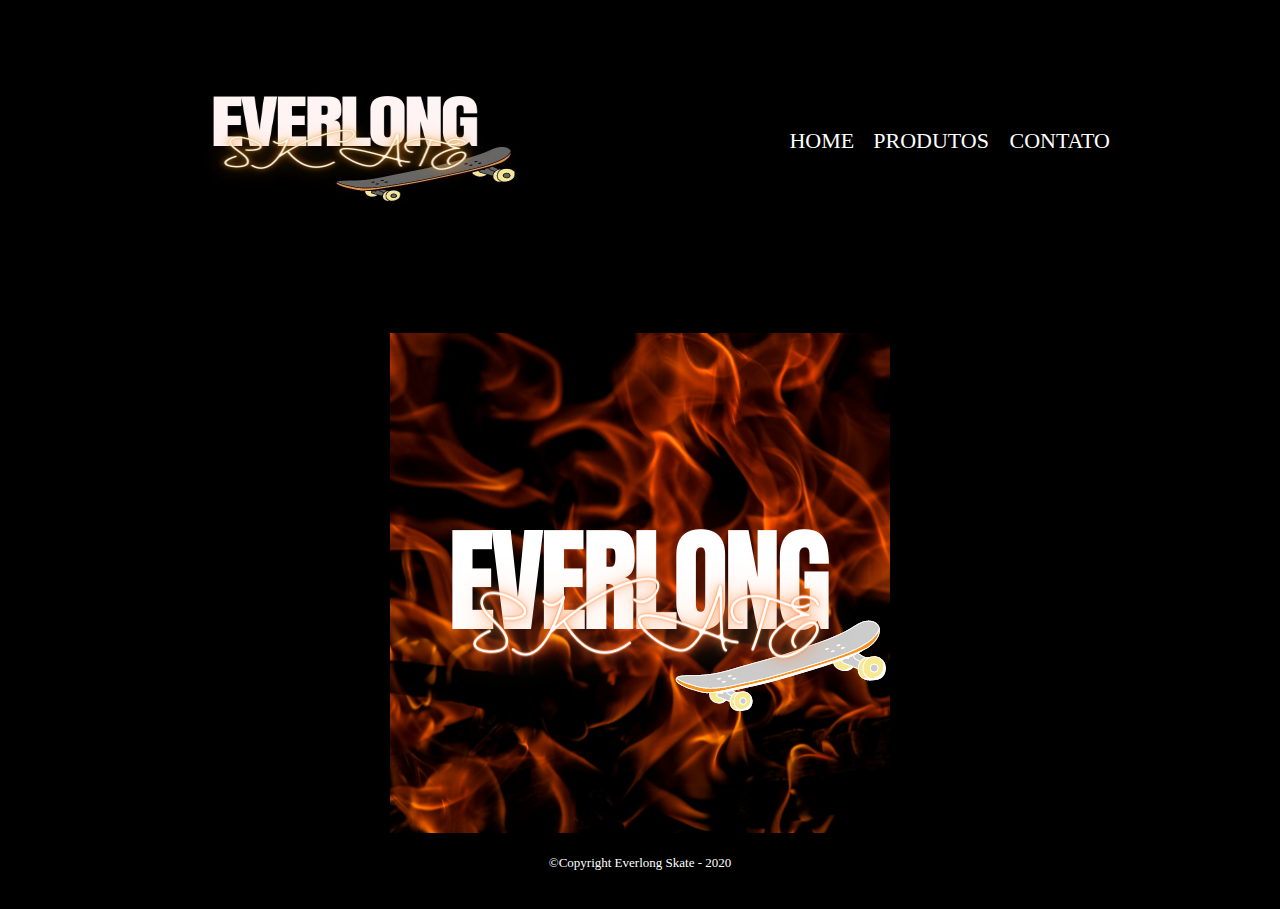
==== contato.html @ e36a48c3 "commit" ====
<!DOCTYPE html>
<html>
    <head>
       <meta charset="UTF-8">
       <title>contato - Everlog Skate</title>

       <link rel="stylesheet" href="reset.css">
       <link rel="stylesheet" href="produtos.css">
    </head>
    <body>
        <header>
            <div class="caixa">
                <h1><img src="logo.jpg" class="logo"></h1>
             
                <nav>
                   <ul>
                       <li><a href="index.html">Home</a></li>
                       <li><a href="produtos.html">Produtos<a/></li>
                       <li><a href="contato.html" >Contato</a></li>
                   </ul>
                <nav/>
             <div/>
        </header>
        
        <main>
            
        </main>
        <footer>
            <img src="logo-branco.png">
            <p class="copyright">&copy;Copyright Everlong Skate - 2020
        </footer>
    </body>
</html>
---- produtos.css ----
header {
     background: #000000;
     padding: 20px 0;
}

.logo {
    width: 350px;
    height: 250px;
}
.caixa {
    position: relative;
    width: 940px;
    margin: 0 auto;
}
nav {
    position: absolute;
    top: 110px;
    right: 0;
}

nav li {
    display: inline;
    margin: 0 0 0 15px;
}

nav a {
    text-transform:uppercase;
    color: #ffffff;
    font: weight bold;
    font-size: 22px;
    text-decoration: none;
}

nav a:hover {
    color: #c433a4;
    text-decoration: underline;
}

.imagem {
    height: 250px;
    width: 250px;
}
.Produtos {
    width: 940px;
    margin: 0 auto;
    padding: 50px 0;
}

.Produtos li {
    display: inline-block;
    text-align:center;
    width:30%;
    vertical-align: top;
    margin: 0 1.5%;
    padding: 15px 5px;
    box-sizing: border-box;
    border: 2px solid #000000;
    border-radius: 10px;
}

.Produtos li:hover {
    border-color: #c433a4;
}

.Produtos li:active {
    border-color: #3519d4;
}

.Produtos li:hover h2 {
    font-size: 34px;
}

.Produtos h2 {
    font-size: 30px;
    font-weight: bold;
}

produto-descricao {
    font-size: 2px;
}

produto-preco {
    font-size: 22px;
    font-weight: bold;
    margin-top: 10px;
}

footer {
    text-align: center;
    background-color: #000000;
    padding: 40px 0;
}

.copyright {
    color:#ffffff;
    font-size: 13px;
    margin: 20px 0 0;
}
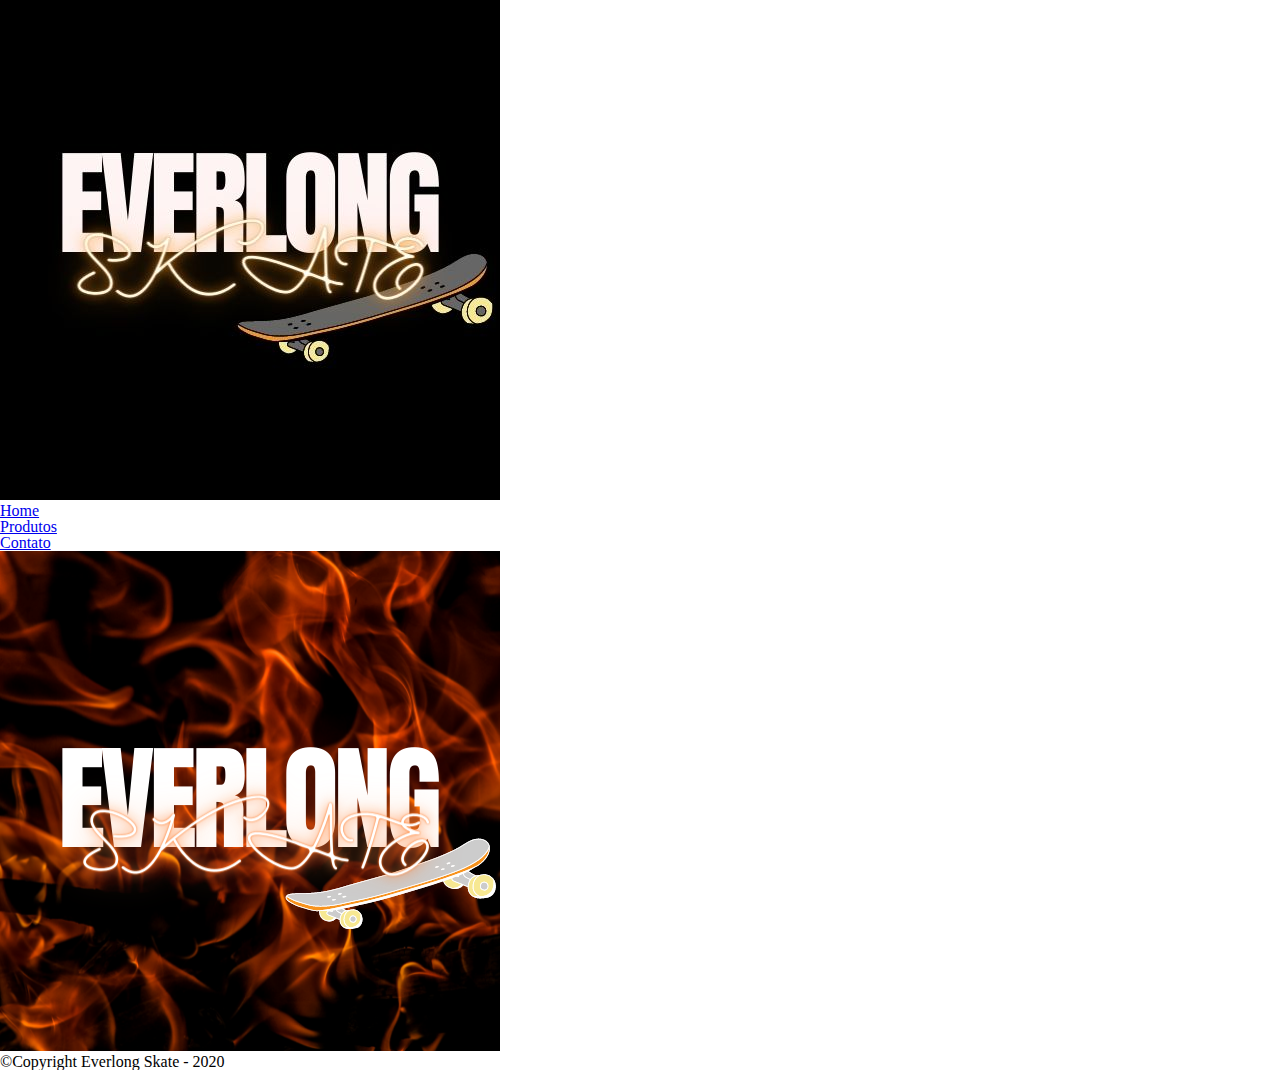
==== commit b474fe46: "commit" ====
--- a/contato.html
+++ b/contato.html
@@ -5,7 +5,7 @@
        <title>contato - Everlog Skate</title>
 
        <link rel="stylesheet" href="reset.css">
-       <link rel="stylesheet" href="produtos.css">
+       <link rel="stylesheet" href="style.css">
     </head>
     <body>
         <header>
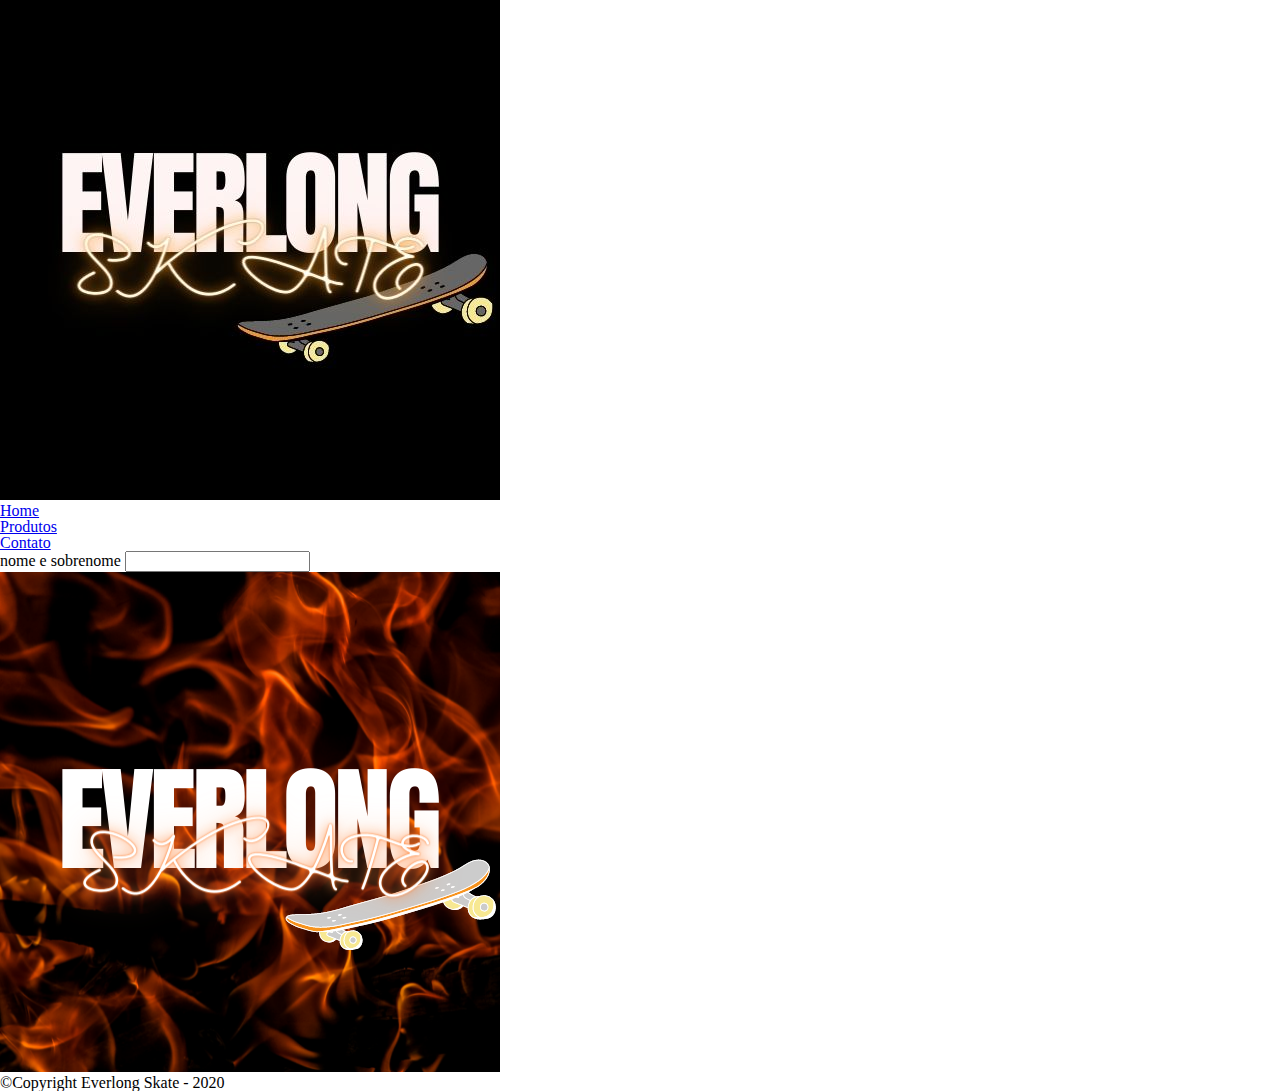
==== commit 8a68f50a: "commit" ====
--- a/contato.html
+++ b/contato.html
@@ -23,7 +23,10 @@
         </header>
         
         <main>
-            
+           <form>
+            <label>nome e sobrenome</label>
+            <input type="text">
+           </form>
         </main>
         <footer>
             <img src="logo-branco.png">
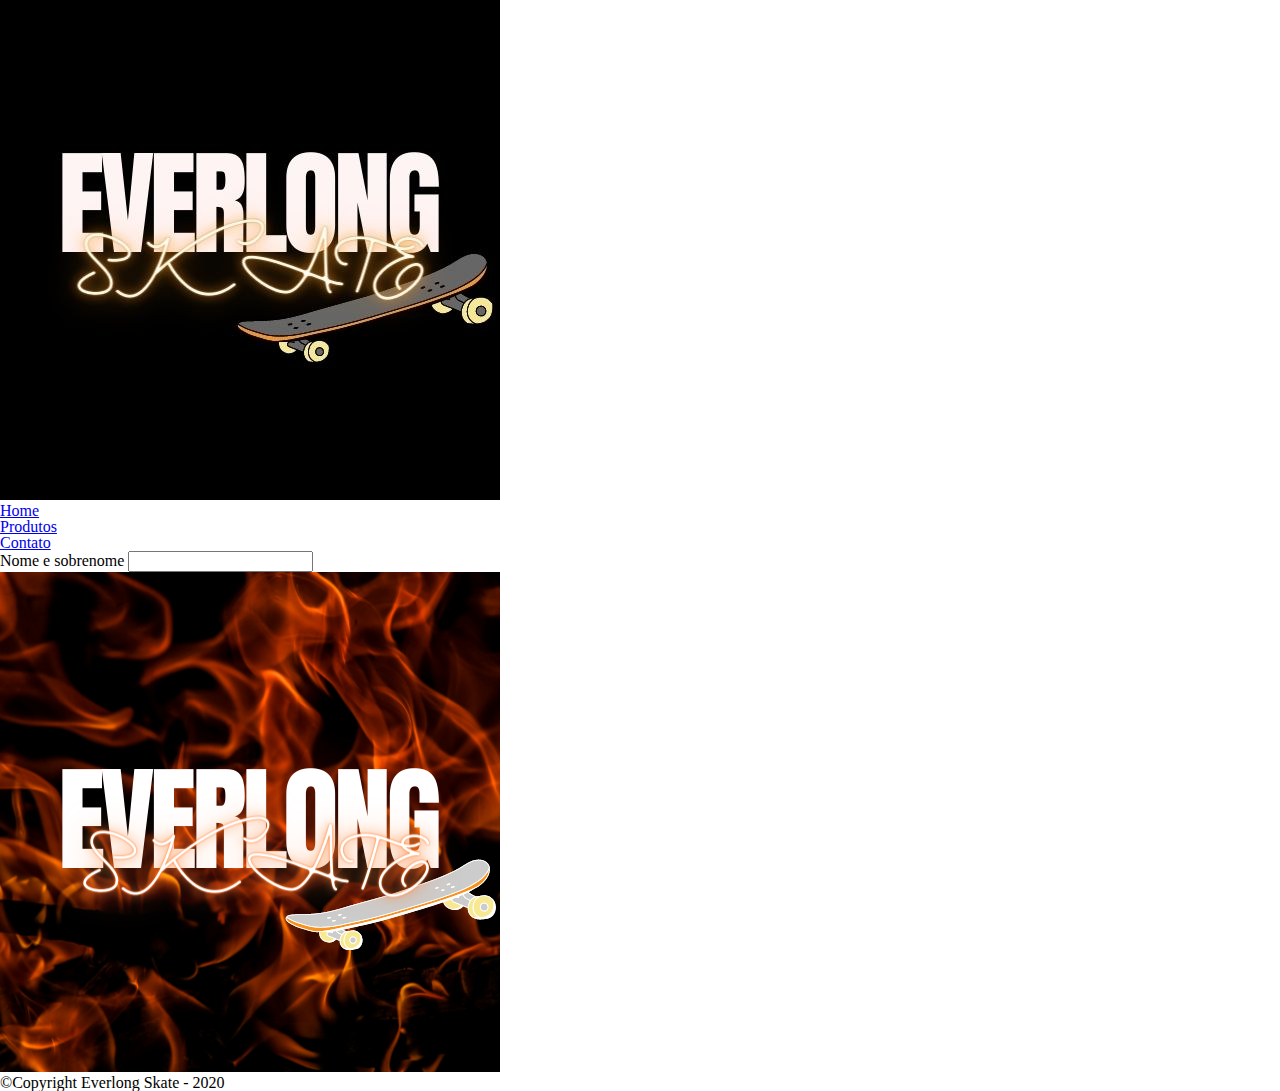
==== commit 09be7710: "commit" ====
--- a/contato.html
+++ b/contato.html
@@ -24,7 +24,7 @@
         
         <main>
            <form>
-            <label>nome e sobrenome</label>
+            <label>Nome e sobrenome</label>
             <input type="text">
            </form>
         </main>
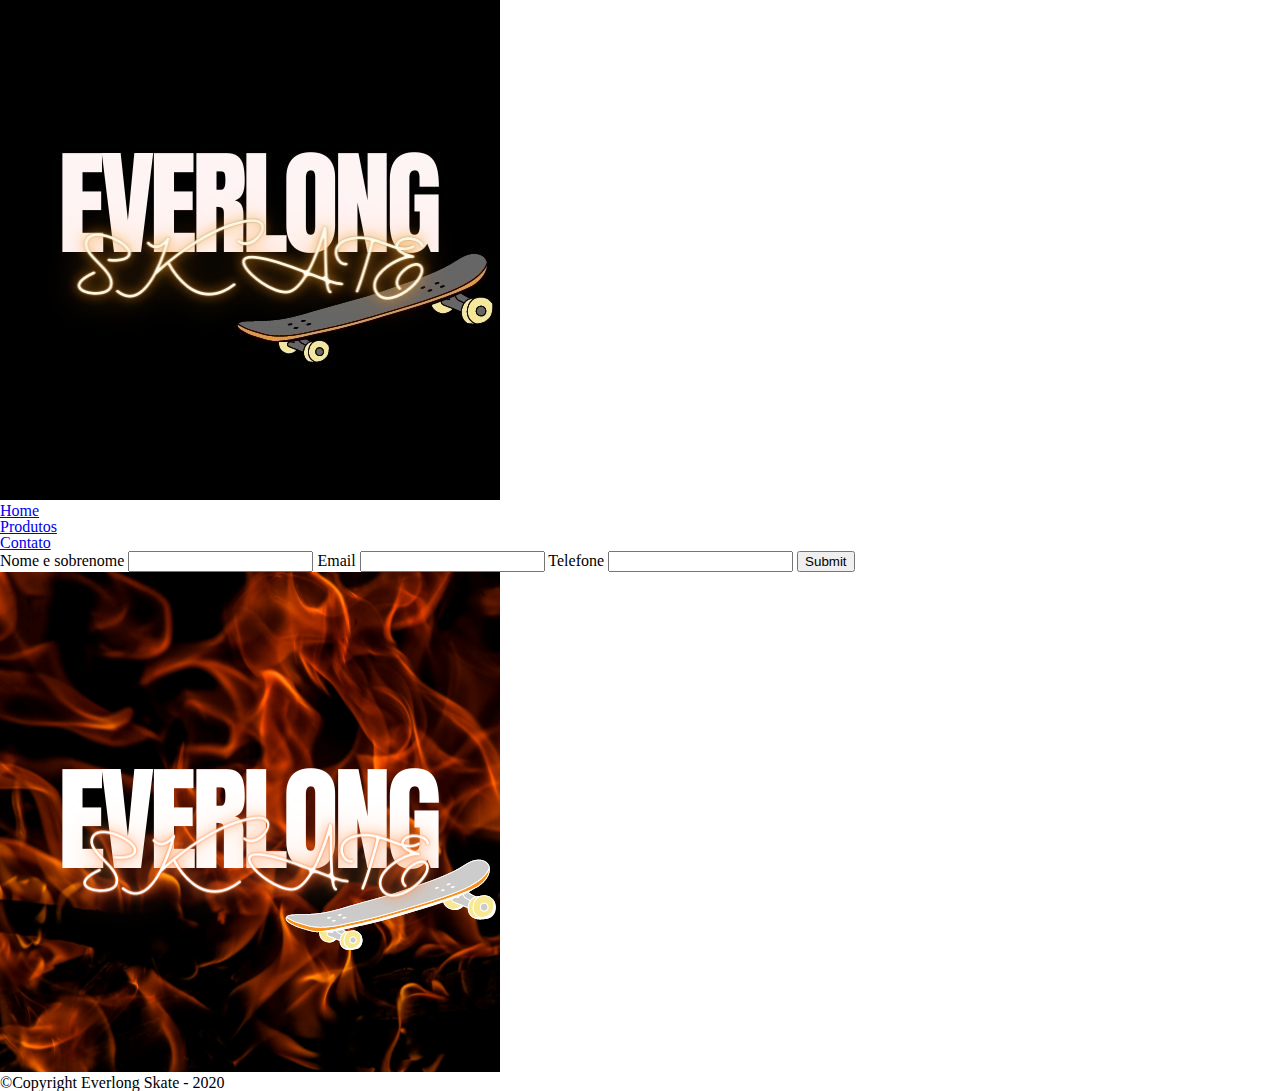
==== commit f355214c: "commit" ====
--- a/contato.html
+++ b/contato.html
@@ -24,8 +24,16 @@
         
         <main>
            <form>
-            <label>Nome e sobrenome</label>
-            <input type="text">
+            <label for="Nomesobrenome">Nome e sobrenome</label>
+            <input type="text" id="Nomesobrenome">
+
+            <label for="Email">Email</label>
+            <input type="text" id="Email">
+
+            <label for="Telefone">Telefone</label>
+            <input type="text" id="Telefone">
+
+            <input type="submit">
            </form>
         </main>
         <footer>
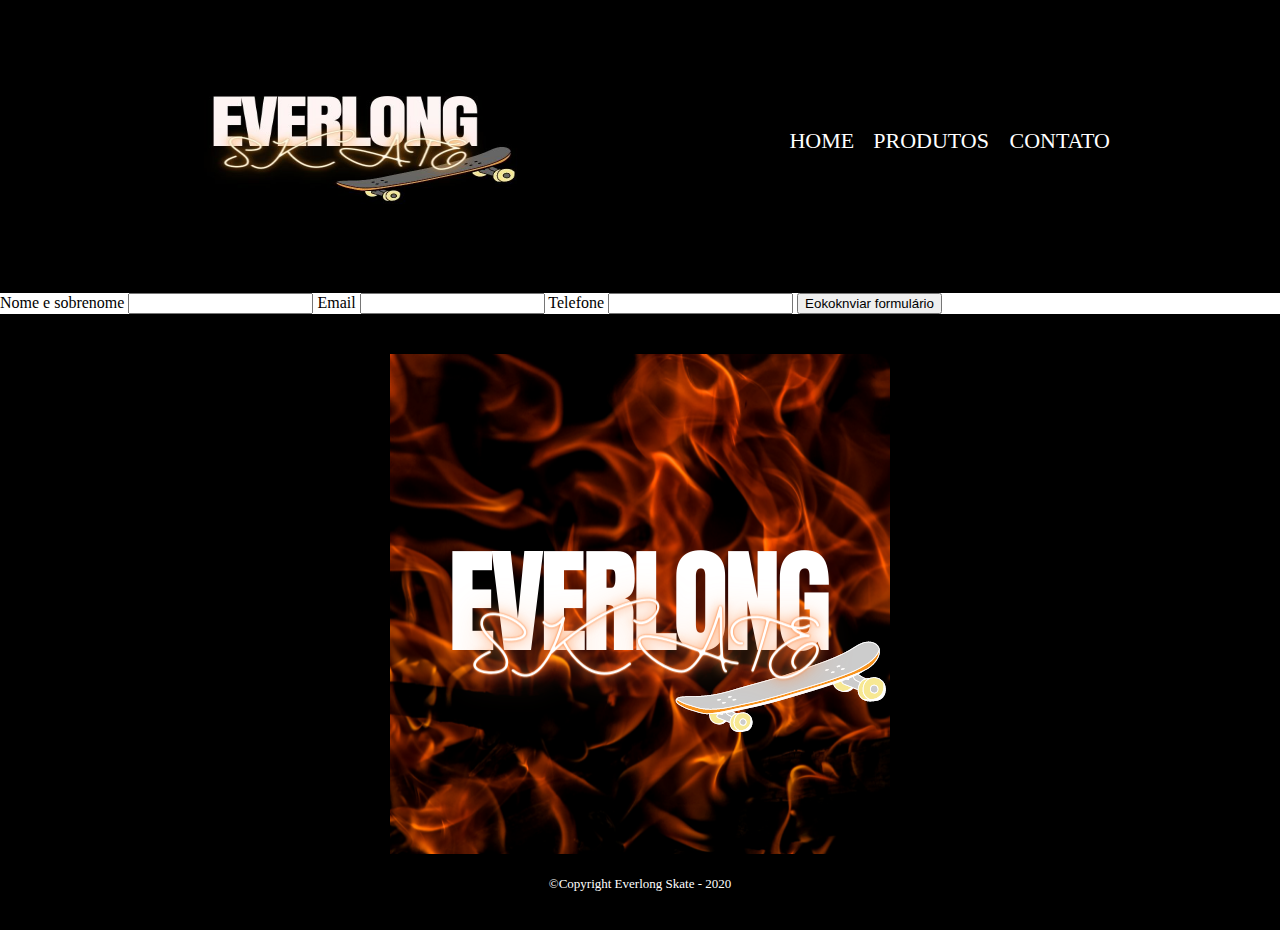
==== commit 85ccc6a3: "okok" ====
--- a/contato.html
+++ b/contato.html
@@ -3,7 +3,6 @@
     <head>
        <meta charset="UTF-8">
        <title>contato - Everlog Skate</title>
-
        <link rel="stylesheet" href="reset.css">
        <link rel="stylesheet" href="style.css">
     </head>
@@ -33,9 +32,10 @@
             <label for="Telefone">Telefone</label>
             <input type="text" id="Telefone">
 
-            <input type="submit">
+            <input type="submit" value="Eokoknviar formulário">
            </form>
         </main>
+
         <footer>
             <img src="logo-branco.png">
             <p class="copyright">&copy;Copyright Everlong Skate - 2020
--- a/style.css
+++ b/style.css
@@ -0,0 +1,98 @@
+header {
+     background: #000000;
+     padding: 20px 0;
+}
+
+.logo {
+    width: 350px;
+    height: 250px;
+}
+.caixa {
+    position: relative;
+    width: 940px;
+    margin: 0 auto;
+}
+nav {
+    position: absolute;
+    top: 110px;
+    right: 0;
+}
+
+nav li {
+    display: inline;
+    margin: 0 0 0 15px;
+}
+
+nav a {
+    text-transform:uppercase;
+    color: #ffffff;
+    font: weight bold;
+    font-size: 22px;
+    text-decoration: none;
+}
+
+nav a:hover {
+    color: #c433a4;
+    text-decoration: underline;
+}
+
+.imagem {
+    height: 250px;
+    width: 250px;
+}
+.Produtos {
+    width: 940px;
+    margin: 0 auto;
+    padding: 50px 0;
+}
+
+.Produtos li {
+    display: inline-block;
+    text-align:center;
+    width:30%;
+    vertical-align: top;
+    margin: 0 1.5%;
+    padding: 15px 5px;
+    box-sizing: border-box;
+    border: 2px solid #000000;
+    border-radius: 10px;
+}
+
+.Produtos li:hover {
+    border-color: #c433a4;
+}
+
+.Produtos li:active {
+    border-color: #3519d4;
+}
+
+.Produtos li:hover h2 {
+    font-size: 34px;
+}
+
+.Produtos h2 {
+    font-size: 30px;
+    font-weight: bold;
+}
+
+produto-descricao {
+    font-size: 2px;
+}
+
+produto-preco {
+    font-size: 22px;
+    font-weight: bold;
+    margin-top: 10px;
+}
+
+footer {
+    text-align: center;
+    background-color: #000000;
+    padding: 40px 0;
+}
+
+.copyright {
+    color:#ffffff;
+    font-size: 13px;
+    margin: 20px 0 0;
+}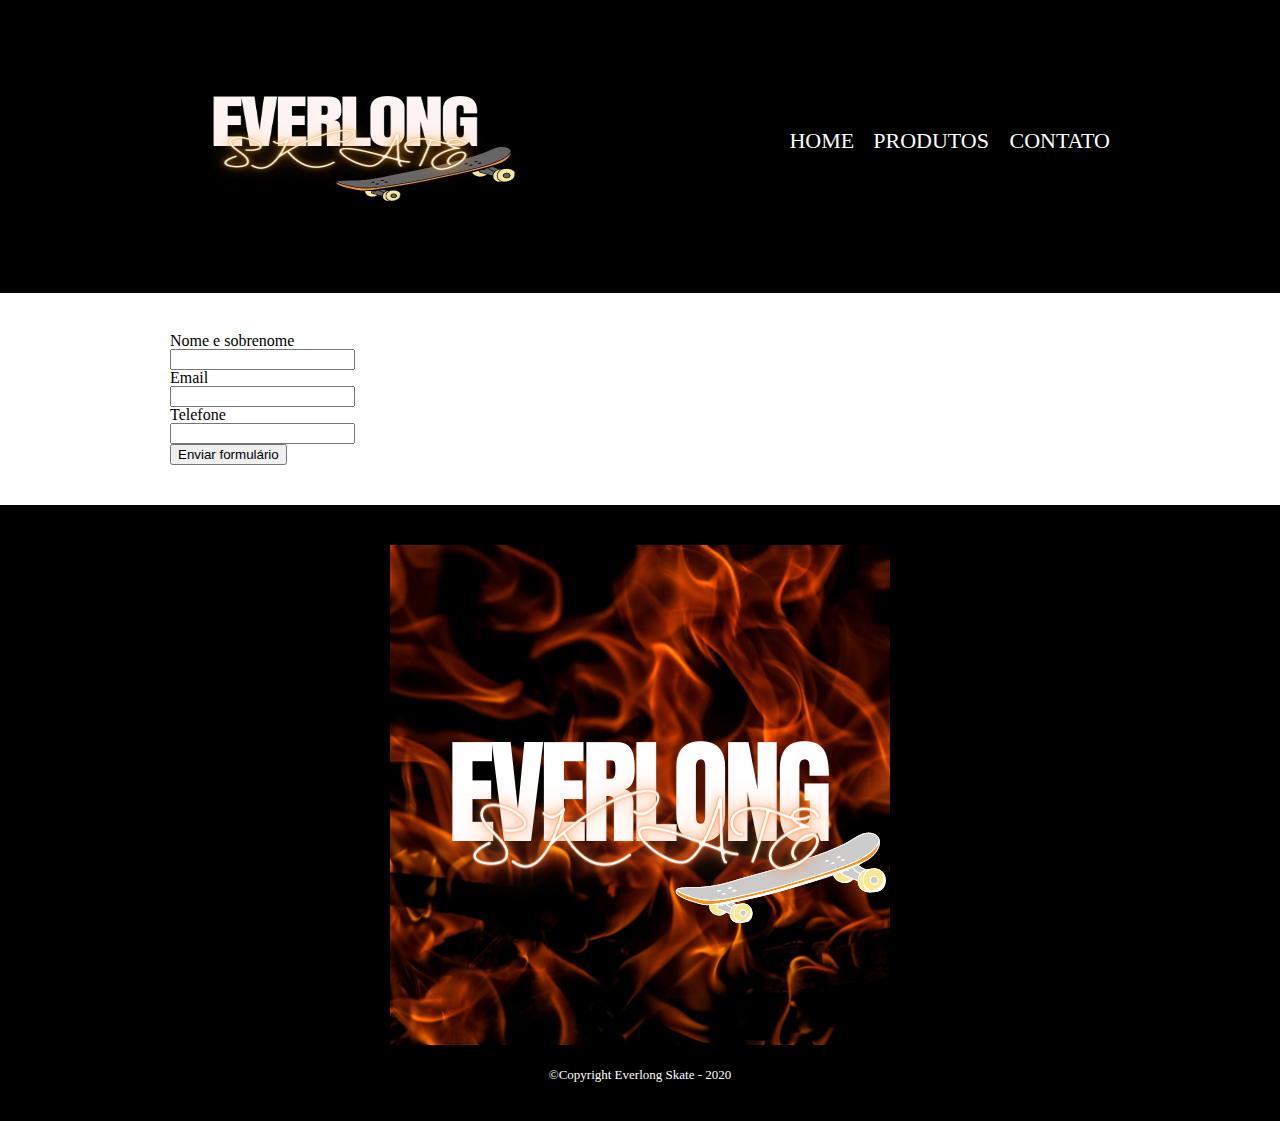
==== commit 8581ad65: "commit" ====
--- a/contato.html
+++ b/contato.html
@@ -32,7 +32,7 @@
             <label for="Telefone">Telefone</label>
             <input type="text" id="Telefone">
 
-            <input type="submit" value="Eokoknviar formulário">
+            <input type="submit" value="Enviar formulário">
            </form>
         </main>
 
--- a/style.css
+++ b/style.css
@@ -95,4 +95,30 @@
     color:#ffffff;
     font-size: 13px;
     margin: 20px 0 0;
+}
+
+main {
+    width: 940px;
+    margin: 0 auto;
+}
+
+form {
+    margin: 40px 0;
+}
+
+main {
+    width:940px;
+    margin:0 auto;
+}
+
+form {
+    margin: 40px 0;
+}
+
+form label{
+    display:block;
+}
+
+form input {
+    display:block;
 }